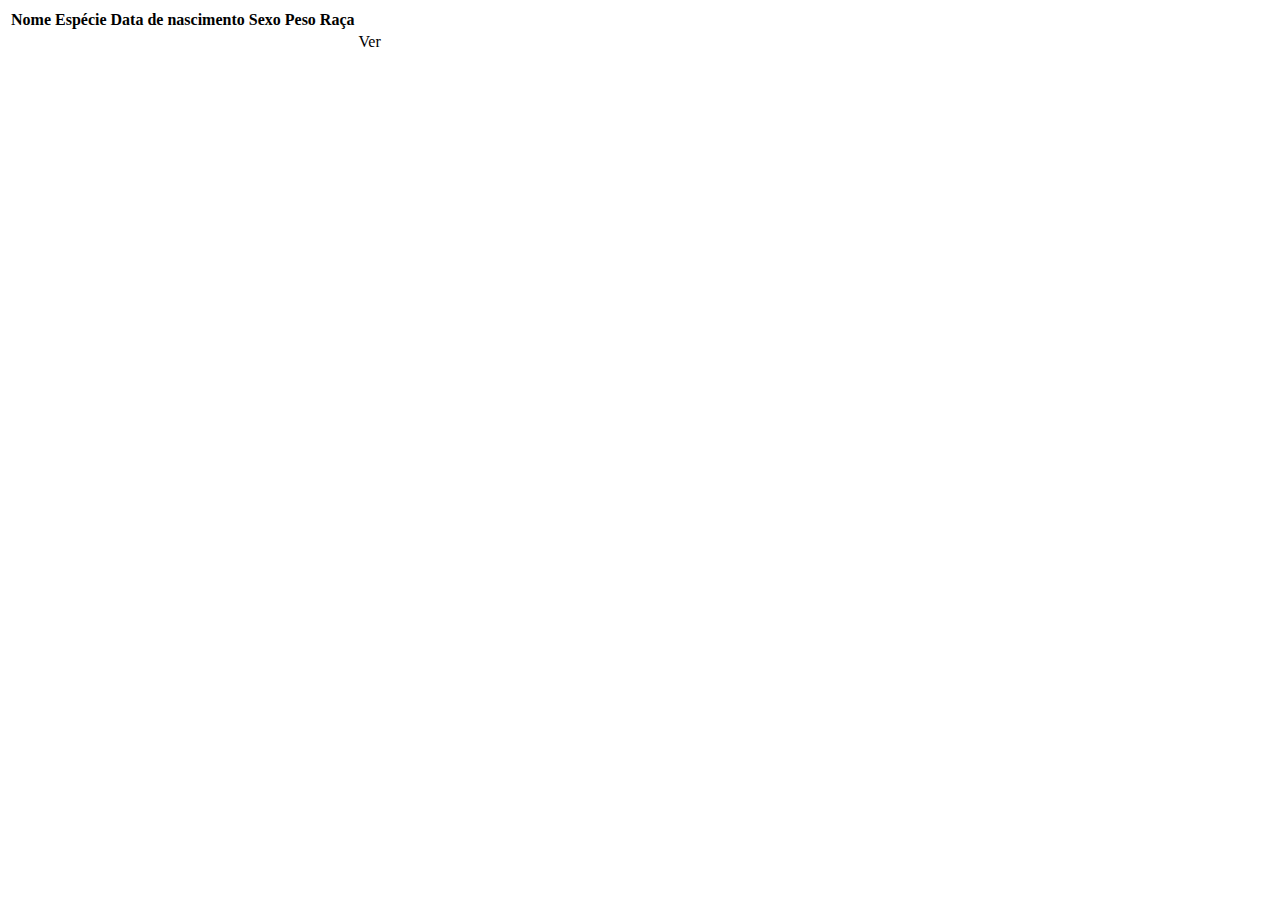
==== src/main/resources/templates/animais/index.html @ cd8e8251 "animais implementado, database h2, livereload, repositories, jakarta" ====
<!DOCTYPE html>
<html xmlns:th="http://www.thymeleaf.org">
    <head>
    </head>

    <body>
        <table>
            <thead>
                <th>
                    Nome
                </th>
                <th>
                    Espécie
                </th>
                <th>
                    Data de nascimento
                </th>
                <th>
                    Sexo
                </th>
                <th>
                    Peso
                </th>
                <th>
                    Raça
                </th>
            </thead>
            <tbody>
                <tr th:each="animal : ${animais}">
                    <td th:text="${animal.getNome()}"></td>
                    <td th:text="${animal.getEspecie()}"></td>
                    <td th:text="${animal.getDataNascimento()}"></td>
                    <td th:text="${animal.getSexo()}"></td>
                    <td th:text="${animal.getPeso()}"></td>
                    <td th:text="${animal.getRaca()}"></td>
                    <td><a th:href="@{/animais/{id}/editar (id = ${animal.getId()})}">Ver</a></td>
                </tr>
            </tbody>
        </table>
    </body>
</html>
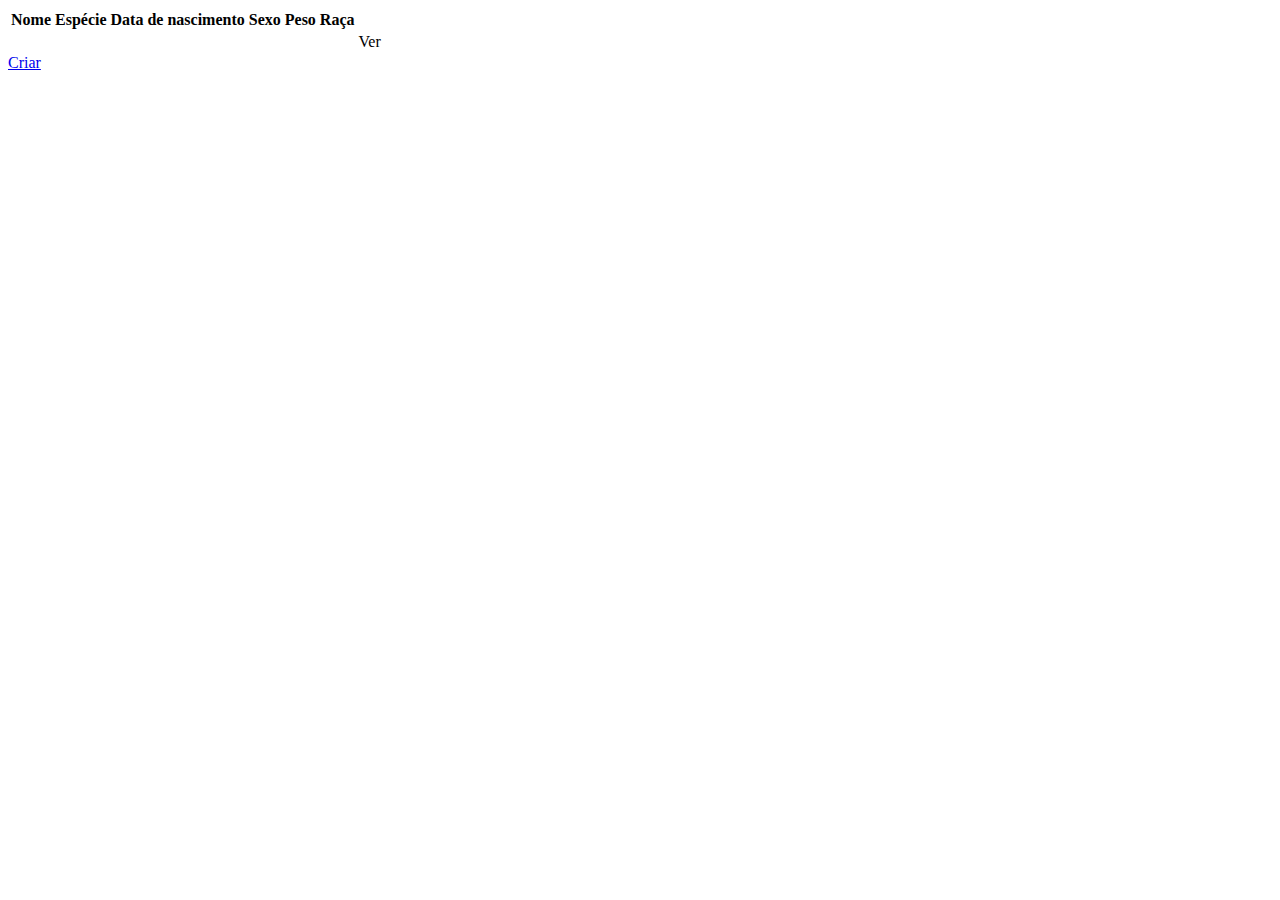
==== commit 2be71d6c: "pagina animais estilizado" ====
--- a/src/main/resources/templates/animais/index.html
+++ b/src/main/resources/templates/animais/index.html
@@ -1,41 +1,50 @@
 <!DOCTYPE html>
-<html xmlns:th="http://www.thymeleaf.org">
-    <head>
-    </head>
+<html lang="pt" xmlns="http://www.w3.org/1999/xhtml" xmlns:th="http://thymeleaf.org"
+    xmlns:layout="http://www.ultraq.net.nz/thymeleaf/layout" layout:decorate="~{layout}">
 
-    <body>
-        <table>
-            <thead>
-                <th>
-                    Nome
-                </th>
-                <th>
-                    Espécie
-                </th>
-                <th>
-                    Data de nascimento
-                </th>
-                <th>
-                    Sexo
-                </th>
-                <th>
-                    Peso
-                </th>
-                <th>
-                    Raça
-                </th>
-            </thead>
-            <tbody>
-                <tr th:each="animal : ${animais}">
-                    <td th:text="${animal.getNome()}"></td>
-                    <td th:text="${animal.getEspecie()}"></td>
-                    <td th:text="${animal.getDataNascimento()}"></td>
-                    <td th:text="${animal.getSexo()}"></td>
-                    <td th:text="${animal.getPeso()}"></td>
-                    <td th:text="${animal.getRaca()}"></td>
-                    <td><a th:href="@{/animais/{id}/editar (id = ${animal.getId()})}">Ver</a></td>
-                </tr>
-            </tbody>
-        </table>
-    </body>
+<head>
+</head>
+
+<body>
+    <section class="layout-content" layout:fragment="corpo">
+        <div class="container-fluid p-3">
+
+            <table class="table table-light">
+                <thead>
+                    <th>
+                        Nome
+                    </th>
+                    <th>
+                        Espécie
+                    </th>
+                    <th>
+                        Data de nascimento
+                    </th>
+                    <th>
+                        Sexo
+                    </th>
+                    <th>
+                        Peso
+                    </th>
+                    <th>
+                        Raça
+                    </th>
+                </thead>
+                <tbody>
+                    <tr th:each="animal : ${animais}">
+                        <td th:text="${animal.getNome()}"></td>
+                        <td th:text="${animal.getEspecie()}"></td>
+                        <td th:text="${animal.getDataNascimento()}"></td>
+                        <td th:text="${animal.getSexo()}"></td>
+                        <td th:text="${animal.getPeso()}"></td>
+                        <td th:text="${animal.getRaca()}"></td>
+                        <td><a th:href="@{/animais/{id}/editar (id = ${animal.getId()})}">Ver</a></td>
+                    </tr>
+                </tbody>
+            </table>
+            <a class="btn btn-primary" href="/authorized/animais/criar">Criar</a>
+        </div>
+    </section>
+</body>
+
 </html>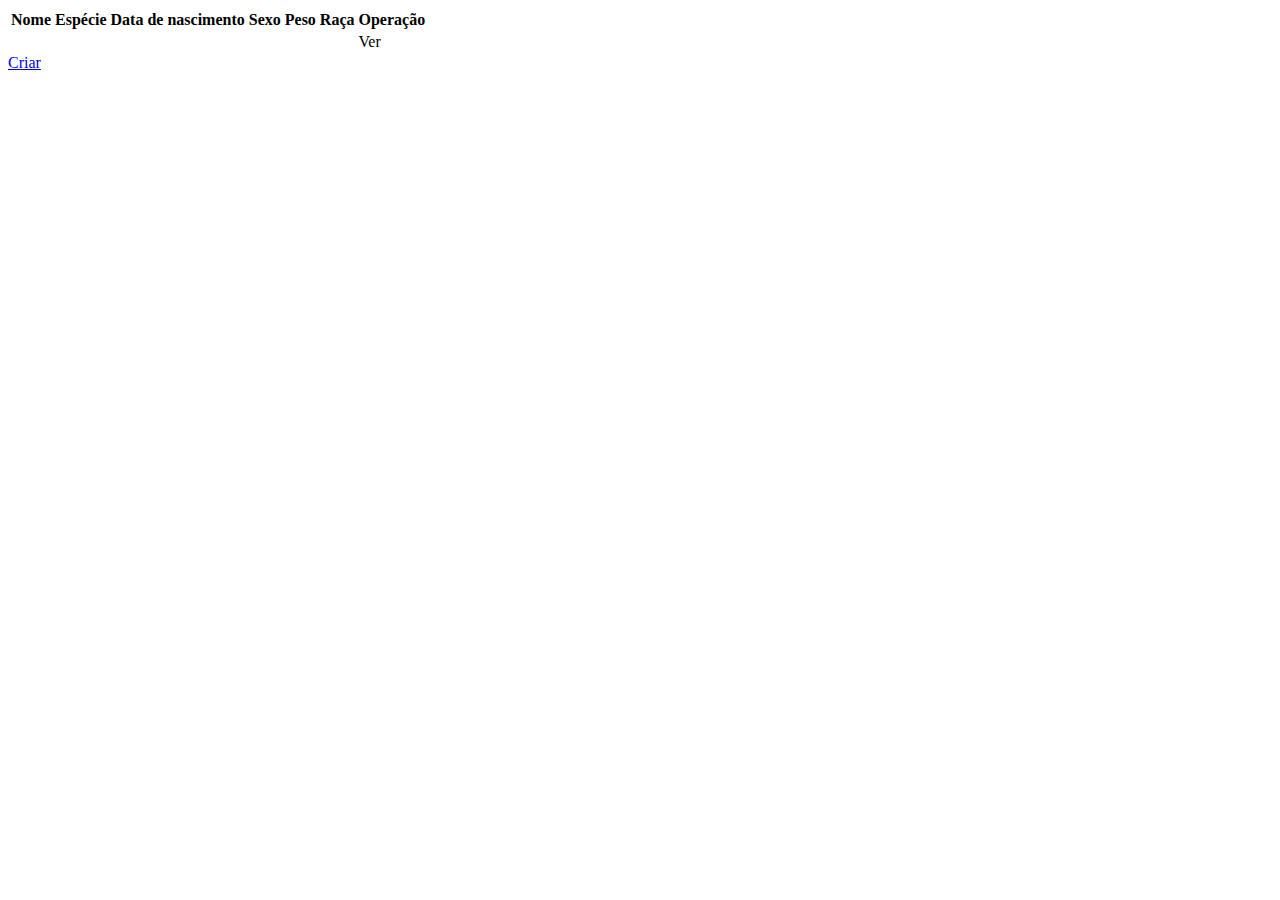
==== commit ee16280f: "alteracoes no html" ====
--- a/src/main/resources/templates/animais/index.html
+++ b/src/main/resources/templates/animais/index.html
@@ -29,6 +29,7 @@
                     <th>
                         Raça
                     </th>
+                    <th scope="col">Operação</th>
                 </thead>
                 <tbody>
                     <tr th:each="animal : ${animais}">
@@ -38,7 +39,7 @@
                         <td th:text="${animal.getSexo()}"></td>
                         <td th:text="${animal.getPeso()}"></td>
                         <td th:text="${animal.getRaca()}"></td>
-                        <td><a th:href="@{/animais/{id}/editar (id = ${animal.getId()})}">Ver</a></td>
+                        <td><a th:href="@{/authorized/animais/{id}/editar (id = ${animal.getId()})}">Ver</a></td>
                     </tr>
                 </tbody>
             </table>
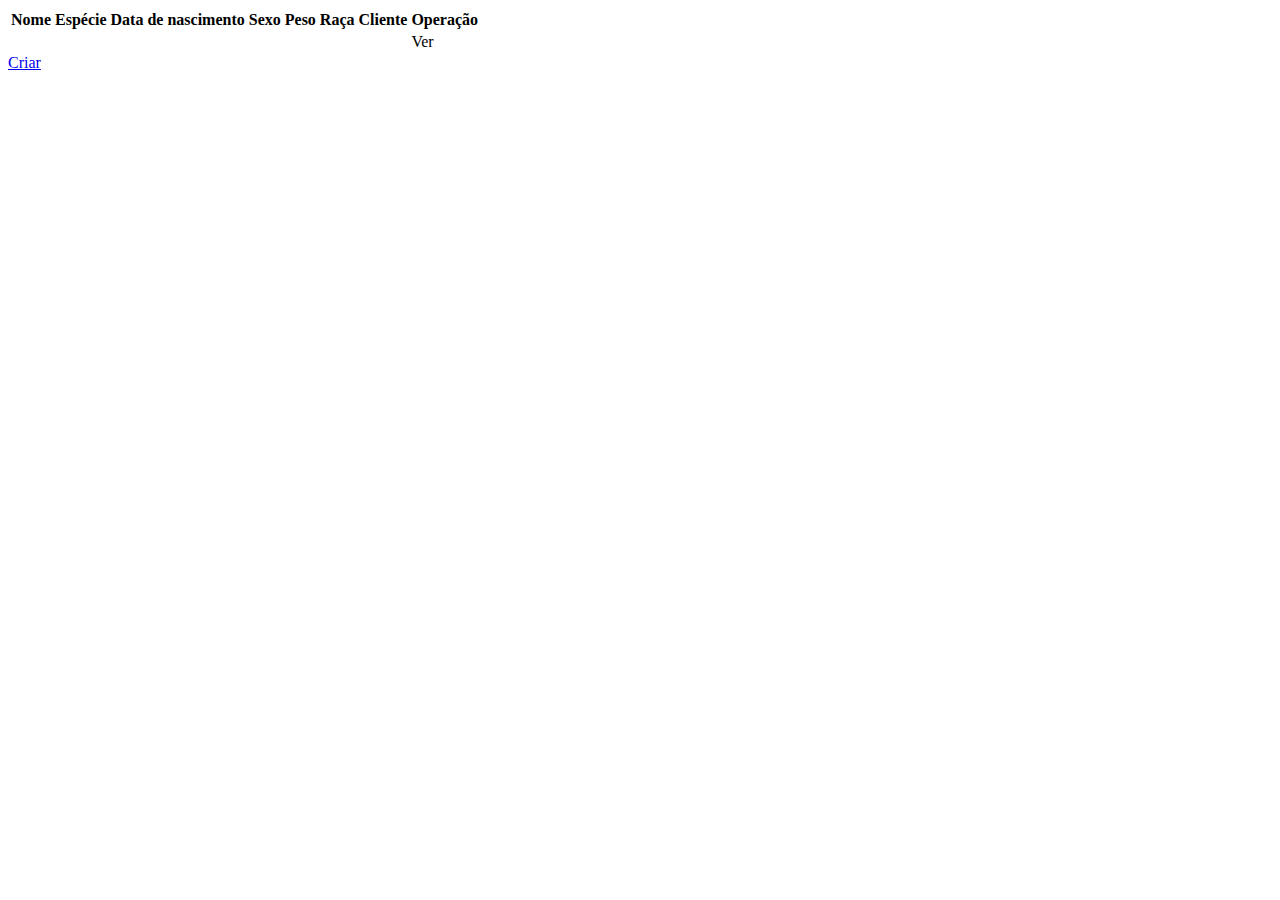
==== commit 2262beb8: "relacionamento animal e cliente" ====
--- a/src/main/resources/templates/animais/index.html
+++ b/src/main/resources/templates/animais/index.html
@@ -11,25 +11,30 @@
 
             <table class="table table-light">
                 <thead>
-                    <th>
+                    <th scope="col">
                         Nome
                     </th>
-                    <th>
+                    <th scope="col">
                         Espécie
                     </th>
-                    <th>
+                    <th scope="col">
                         Data de nascimento
                     </th>
-                    <th>
+                    <th scope="col">
                         Sexo
                     </th>
-                    <th>
+                    <th scope="col">
                         Peso
                     </th>
-                    <th>
+                    <th scope="col">
                         Raça
                     </th>
-                    <th scope="col">Operação</th>
+                    <th scope="col">
+                        Cliente
+                    </th>
+                    <th scope="col">
+                        Operação
+                    </th>
                 </thead>
                 <tbody>
                     <tr th:each="animal : ${animais}">
@@ -39,6 +44,7 @@
                         <td th:text="${animal.getSexo()}"></td>
                         <td th:text="${animal.getPeso()}"></td>
                         <td th:text="${animal.getRaca()}"></td>
+                        <td th:text="${animal.getCliente() != null ? animal.getCliente().getNome() : null}"></td>
                         <td><a th:href="@{/authorized/animais/{id}/editar (id = ${animal.getId()})}">Ver</a></td>
                     </tr>
                 </tbody>
